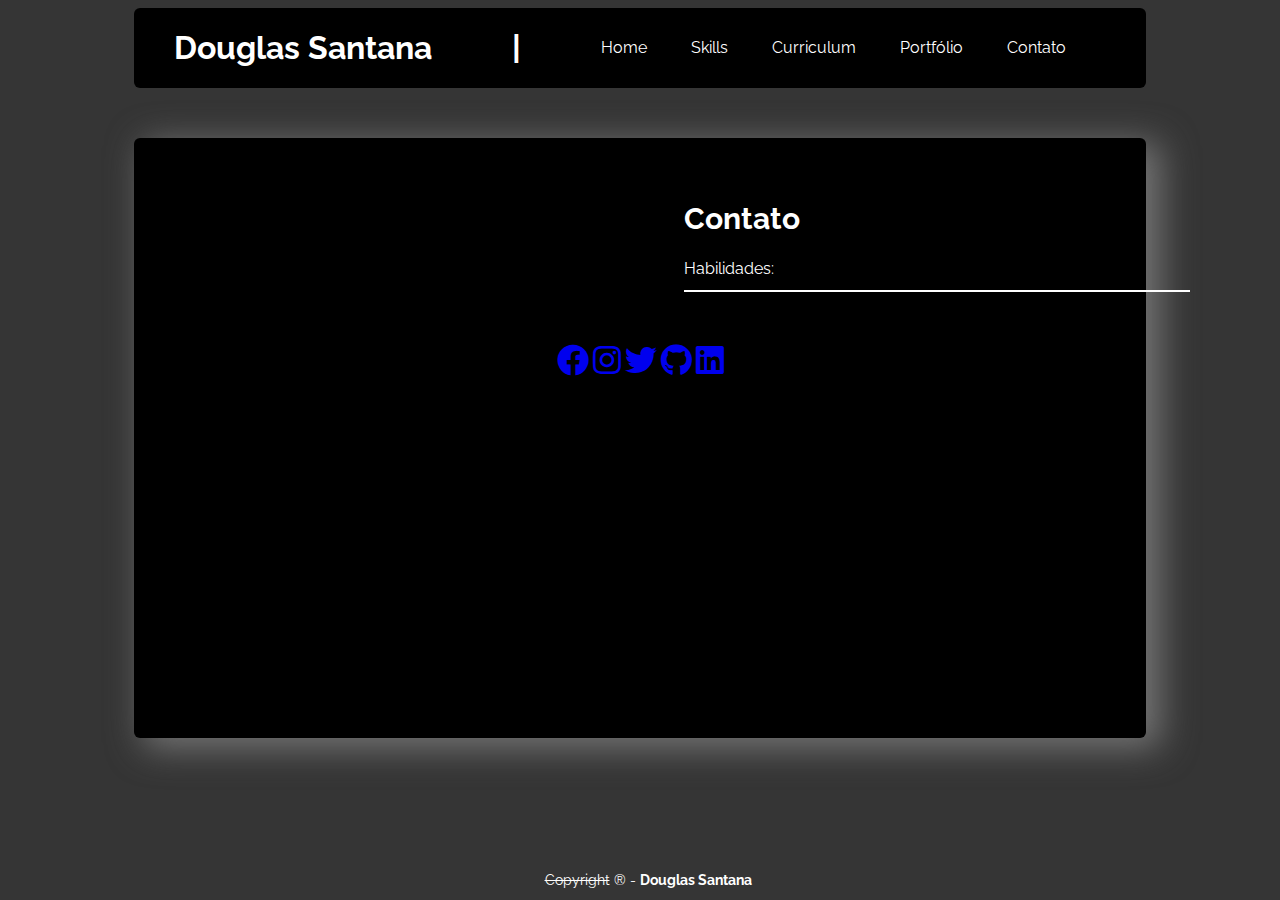
==== contato.html @ 111578b5 ":boom:" ====
<!DOCTYPE html>
<html lang="en">

<head>
    <meta charset="UTF-8">
    <meta name="viewport" content="width=device-width, initial-scale=1.0">
    <link rel="stylesheet" type="text/css" href="style.css" />
    <link rel="stylesheet" href="https://cdnjs.cloudflare.com/ajax/libs/font-awesome/5.13.0/css/all.min.css">
    <link href="https://fonts.googleapis.com/css2?family=Raleway&display=swap" rel="stylesheet">

    <title>DS | Portfólio</title>
</head>

<body>
    <header>
        <h1>Douglas Santana</h1>
        <h1>|</h1>
        <nav>
            <a href="index.html">Home</a>
            <a href="skills.html">Skills</a>
            <a href="curriculum.html">Curriculum</a>
            <a href="portifolio.html">Portfólio</a>
            <a href="contato.html">Contato</a>
        </nav>
    </header>
    <section>
        <div class="container-title">
            <h2>Contato</h2>
            <p>Habilidades:</p>
        </div>
        <div class="container-body">
            <div class="container-icone">
              <a href="https://www.facebook.com/offlineforyoudouchebag/" target="_blank"><i class="fab fa-facebook"></i></a>
              <a href="https://www.instagram.com/dsbrate/" target="_blank"><i class="fab fa-instagram"></i></a>
              <a href="https://twitter.com/MicaelDouglasS1" target="_blank"><i class="fab fa-twitter"></i></a>
              <a href="http://github.com/douglasz1" target="_blank"><i class="fab fa-github"></i></a>
              <a href="https://www.linkedin.com/in/obnoxious/" target="_blank"><i class="fab fa-linkedin"></i></a>
            </div>
        </div>
    </section>
    <footer>
        <s>Copyright</s> ® - <strong>Douglas Santana</strong>
    </footer>
</body>

</html>
---- style.css ----
body {
  background-color: rgb(53, 53, 53);
  color: white;
  font-family: 'Raleway', sans-serif;
}

header { 
  align-items: center;
  background-color: black;
  display: flex;
  flex-flow: row nowrap;
  border-radius: 06px;
  justify-content: space-around;
  margin: auto;
  width: 80%;
}

nav a {
  margin-right: 40px;
  color: white;
  text-decoration: none;
}

nav a:hover {
  background-color: gray;
  text-decoration: underline;
  padding: 5px;
  border-radius: 06px;
}

section {
  background-color: black;
  height: 600px;
  width: 80%;
  margin: auto;
  border-radius: 06px;
  margin-top: 50px;
  box-shadow: 12px 7px 35px 3px rgba(138,138,138,0.75);
  -webkit-box-shadow: 12px 7px 35px 3px rgba(138,138,138,0.75);
  -moz-box-shadow: 12px 7px 35px 3px rgba(138,138,138,0.75);
}

.container-title {
  align-items: start;
  display: flex;
  flex-flow: column nowrap;
  justify-content: center;
  margin-left: 550px;
  margin-bottom: 50px;
  padding-top: 50px;
  line-height: 10px;
  border-bottom: 2px double white; 
  width: 50%;
}

.container-title h2 {
  font-size: 190%;
}

.container-body {
  align-items: center;
  display: flex;
  flex-flow: row wrap;
  justify-content: center;
  margin: auto;
}

.container-body img {
  border-radius: 70%;
  width: 70%;
  box-shadow: -14px -7px 41px 11px rgba(138,138,138,0.45);
  -webkit-box-shadow: -14px -7px 41px 11px rgba(138,138,138,0.45);
  -moz-box-shadow: -14px -7px 41px 11px rgba(138,138,138,0.45);

  /* margin-left: 79%; */
}

.container-body p {
  font-size: 1.2em;
  line-height: 35px;
}

footer {
    position: absolute;
    width: 100%;
    color: #fff;
    line-height: 40px;
    font-size: 0.9em;
    text-align: center;
    bottom:0;
}

.container-icone a {
  font-size: 200%;
}

.container-icone a:hover {

}
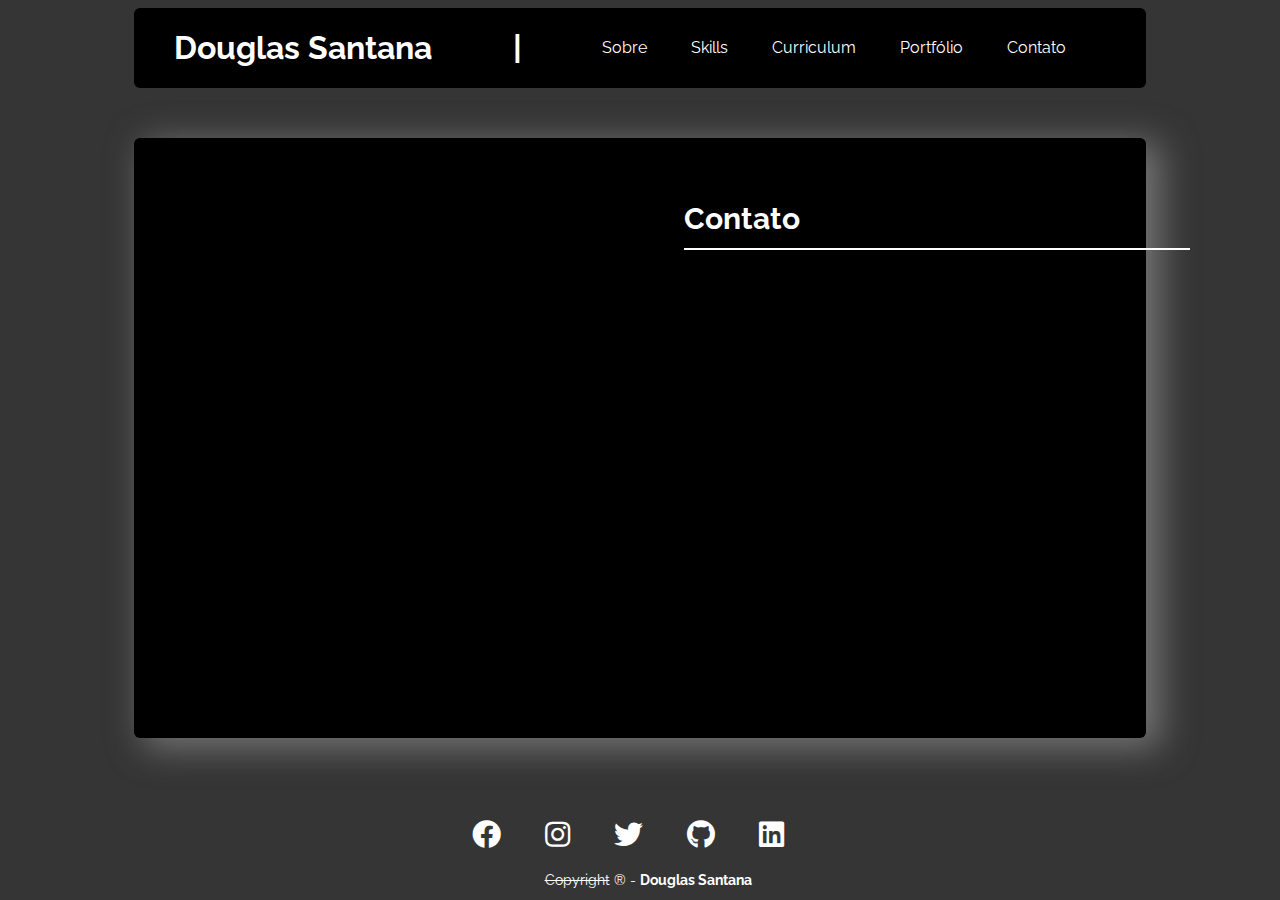
==== commit b93bc920: "ajustes" ====
--- a/contato.html
+++ b/contato.html
@@ -8,7 +8,7 @@
     <link rel="stylesheet" href="https://cdnjs.cloudflare.com/ajax/libs/font-awesome/5.13.0/css/all.min.css">
     <link href="https://fonts.googleapis.com/css2?family=Raleway&display=swap" rel="stylesheet">
 
-    <title>DS | Portfólio</title>
+    <title>DS | Contato</title>
 </head>
 
 <body>
@@ -16,7 +16,7 @@
         <h1>Douglas Santana</h1>
         <h1>|</h1>
         <nav>
-            <a href="index.html">Home</a>
+            <a href="index.html">Sobre</a>
             <a href="skills.html">Skills</a>
             <a href="curriculum.html">Curriculum</a>
             <a href="portifolio.html">Portfólio</a>
@@ -26,19 +26,19 @@
     <section>
         <div class="container-title">
             <h2>Contato</h2>
-            <p>Habilidades:</p>
         </div>
         <div class="container-body">
-            <div class="container-icone">
-              <a href="https://www.facebook.com/offlineforyoudouchebag/" target="_blank"><i class="fab fa-facebook"></i></a>
-              <a href="https://www.instagram.com/dsbrate/" target="_blank"><i class="fab fa-instagram"></i></a>
-              <a href="https://twitter.com/MicaelDouglasS1" target="_blank"><i class="fab fa-twitter"></i></a>
-              <a href="http://github.com/douglasz1" target="_blank"><i class="fab fa-github"></i></a>
-              <a href="https://www.linkedin.com/in/obnoxious/" target="_blank"><i class="fab fa-linkedin"></i></a>
-            </div>
+
         </div>
     </section>
     <footer>
+        <div class="container-icone">
+          <a href="https://www.facebook.com/offlineforyoudouchebag/" target="_blank"><i class="fab fa-facebook"></i></a>
+          <a href="https://www.instagram.com/dsbrate/" target="_blank"><i class="fab fa-instagram"></i></a>
+          <a href="https://twitter.com/MicaelDouglasS1" target="_blank"><i class="fab fa-twitter"></i></a>
+          <a href="http://github.com/douglasz1" target="_blank"><i class="fab fa-github"></i></a>
+          <a href="https://www.linkedin.com/in/obnoxious/" target="_blank"><i class="fab fa-linkedin"></i></a>
+        </div>
         <s>Copyright</s> ® - <strong>Douglas Santana</strong>
     </footer>
 </body>
--- a/style.css
+++ b/style.css
@@ -93,8 +93,17 @@
 
 .container-icone a {
   font-size: 200%;
+  margin: auto;
+  margin-right: 40px;
+  color: white;
+  text-decoration: none;
 }
 
 .container-icone a:hover {
+    
+    color: gray;
+    text-decoration: underline;
+    padding: 5px;
+    border-radius: 06px;
 
 }